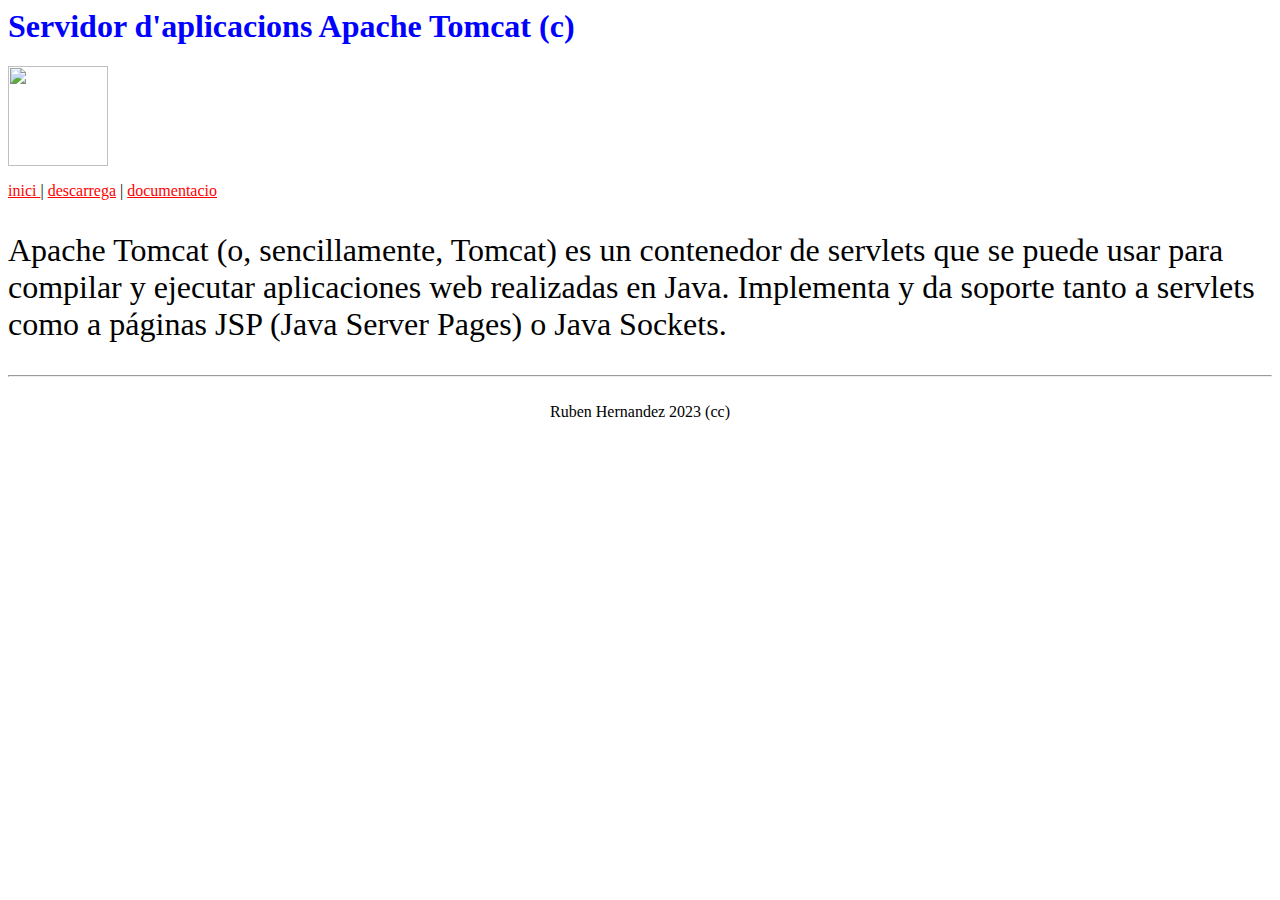
==== index.html @ e50e1260 "Add files via upload" ====
<!DOCKTYPE html>
<html>
    <body>
        <h1 style="color:blue;">Servidor d'aplicacions Apache Tomcat (c)</h1>
        <img src="/home/alumne-admin/html/trabajoweb/imagenes/apache tomcat.png" width="100" height="100">
<p> <a href="/home/alumne-admin/html/trabajoweb/index.html"style="color:red;">inici </a> | <a href="/home/alumne-admin/html/trabajoweb/descarrega.html"style="color:red;"> descarrega</a> | <a href="/home/alumne-admin/html/trabajoweb/docu.html"style="color:red;">documentacio</a> </p>     
        <p style="font-size:200%;"> Apache Tomcat (o, sencillamente, Tomcat) es un contenedor de servlets que se puede usar para compilar y ejecutar aplicaciones web realizadas en Java. Implementa y da soporte tanto a servlets como a páginas JSP (Java Server Pages) o Java Sockets.</p>
<hr>
<br><center> Ruben Hernandez 2023 (cc)
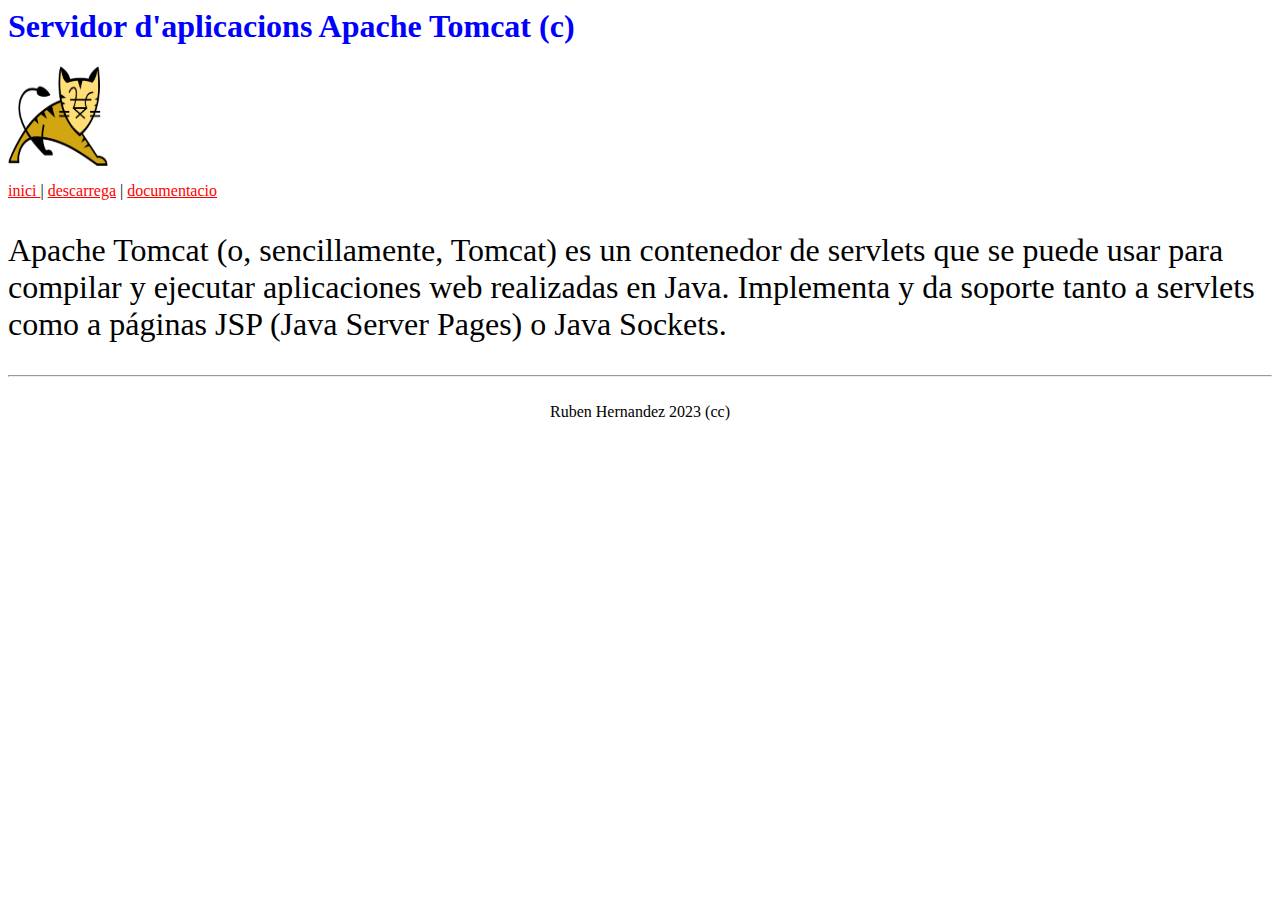
==== commit 14faddf9: "Update index.html" ====
--- a/index.html
+++ b/index.html
@@ -2,8 +2,8 @@
 <html>
     <body>
         <h1 style="color:blue;">Servidor d'aplicacions Apache Tomcat (c)</h1>
-        <img src="/home/alumne-admin/html/trabajoweb/imagenes/apache tomcat.png" width="100" height="100">
-<p> <a href="/home/alumne-admin/html/trabajoweb/index.html"style="color:red;">inici </a> | <a href="/home/alumne-admin/html/trabajoweb/descarrega.html"style="color:red;"> descarrega</a> | <a href="/home/alumne-admin/html/trabajoweb/docu.html"style="color:red;">documentacio</a> </p>     
+        <img src="apache tomcat.png" width="100" height="100">
+<p> <a href="index.html"style="color:red;">inici </a> | <a href="descarrega.html"style="color:red;"> descarrega</a> | <a href="docu.html"style="color:red;">documentacio</a> </p>     
         <p style="font-size:200%;"> Apache Tomcat (o, sencillamente, Tomcat) es un contenedor de servlets que se puede usar para compilar y ejecutar aplicaciones web realizadas en Java. Implementa y da soporte tanto a servlets como a páginas JSP (Java Server Pages) o Java Sockets.</p>
 <hr>
 <br><center> Ruben Hernandez 2023 (cc)
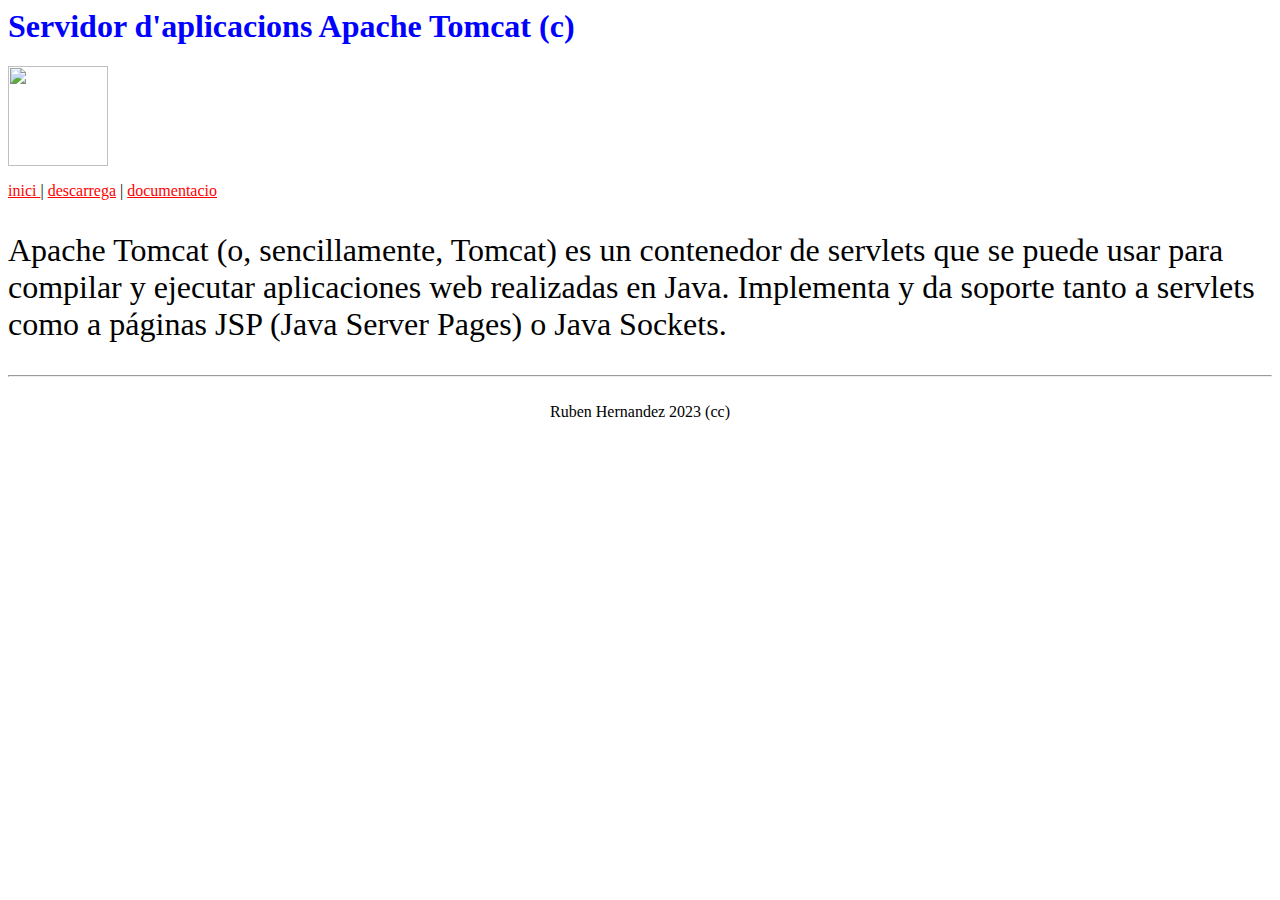
==== commit 86677872: "Update index.html" ====
--- a/index.html
+++ b/index.html
@@ -2,7 +2,7 @@
 <html>
     <body>
         <h1 style="color:blue;">Servidor d'aplicacions Apache Tomcat (c)</h1>
-        <img src="apache tomcat.png" width="100" height="100">
+        <img src="apachetomcat.png" width="100" height="100">
 <p> <a href="index.html"style="color:red;">inici </a> | <a href="descarrega.html"style="color:red;"> descarrega</a> | <a href="docu.html"style="color:red;">documentacio</a> </p>     
         <p style="font-size:200%;"> Apache Tomcat (o, sencillamente, Tomcat) es un contenedor de servlets que se puede usar para compilar y ejecutar aplicaciones web realizadas en Java. Implementa y da soporte tanto a servlets como a páginas JSP (Java Server Pages) o Java Sockets.</p>
 <hr>
